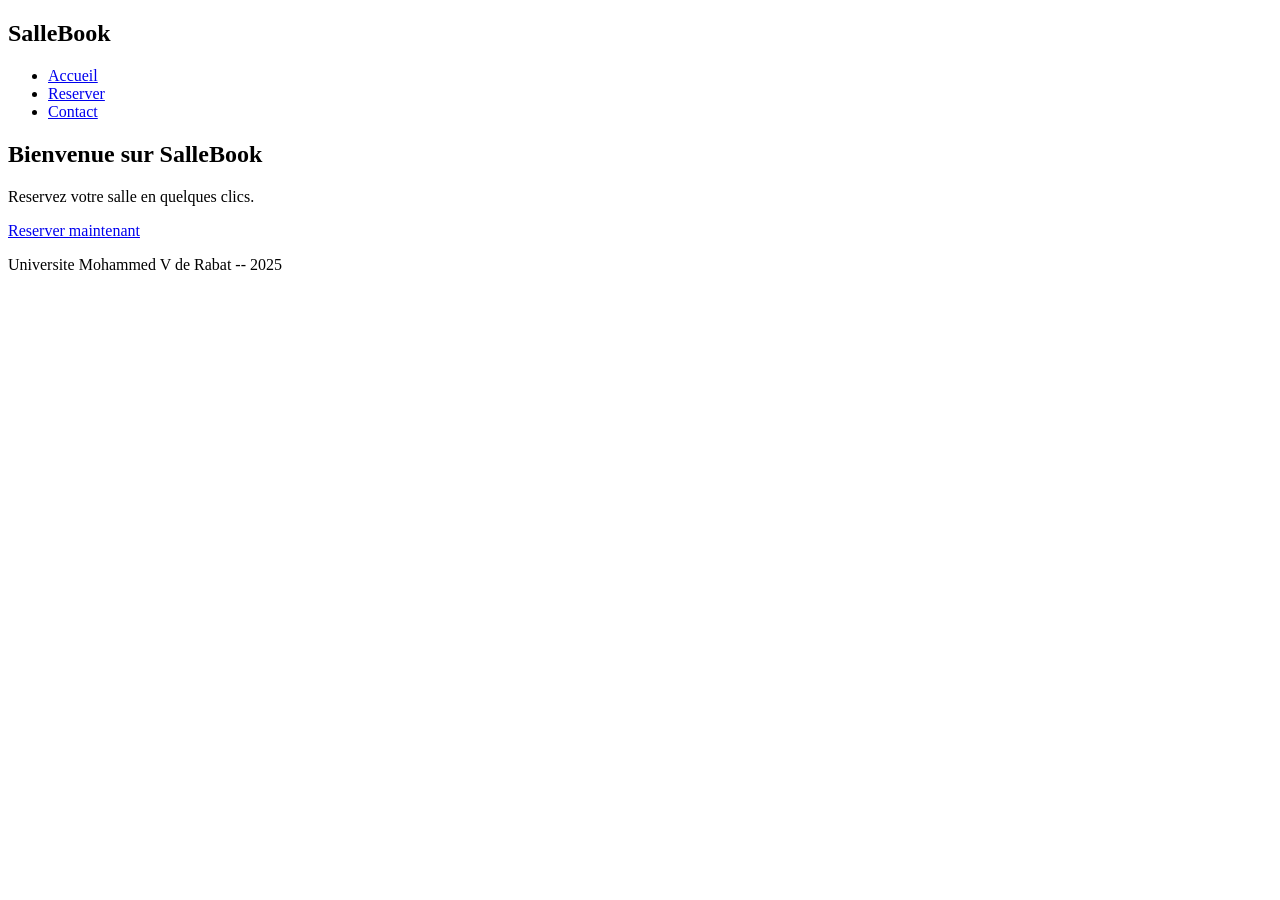
==== index.html @ 6db5d1d5 "feat: initialisation projet SalleBook" ====
<!DOCTYPE html>
<html lang="fr">
<head>
  <meta charset="UTF-8">
  <meta name="viewport" content="width=device-width, initial-scale=1.0">
  <title>SalleBook -- Reservation de salles</title>
  <link rel="stylesheet" href="css/style.css">
</head>
<body>
  <header>
    <nav>
      <h1>SalleBook</h1>
      <ul>
        <li><a href="index.html">Accueil</a></li>
        <li><a href="reservation.html">Reserver</a></li>
        <li><a href="contact.html">Contact</a></li>
      </ul>
    </nav>
  </header>

  <main>
    <section class="hero">
      <h2>Bienvenue sur SalleBook</h2>
      <p>Reservez votre salle en quelques clics.</p>
      <a href="reservation.html" class="btn-primary">
        Reserver maintenant
      </a>
    </section>
  </main>

  <footer>
    <p>Universite Mohammed V de Rabat -- 2025</p>
  </footer>
</body>
</html>
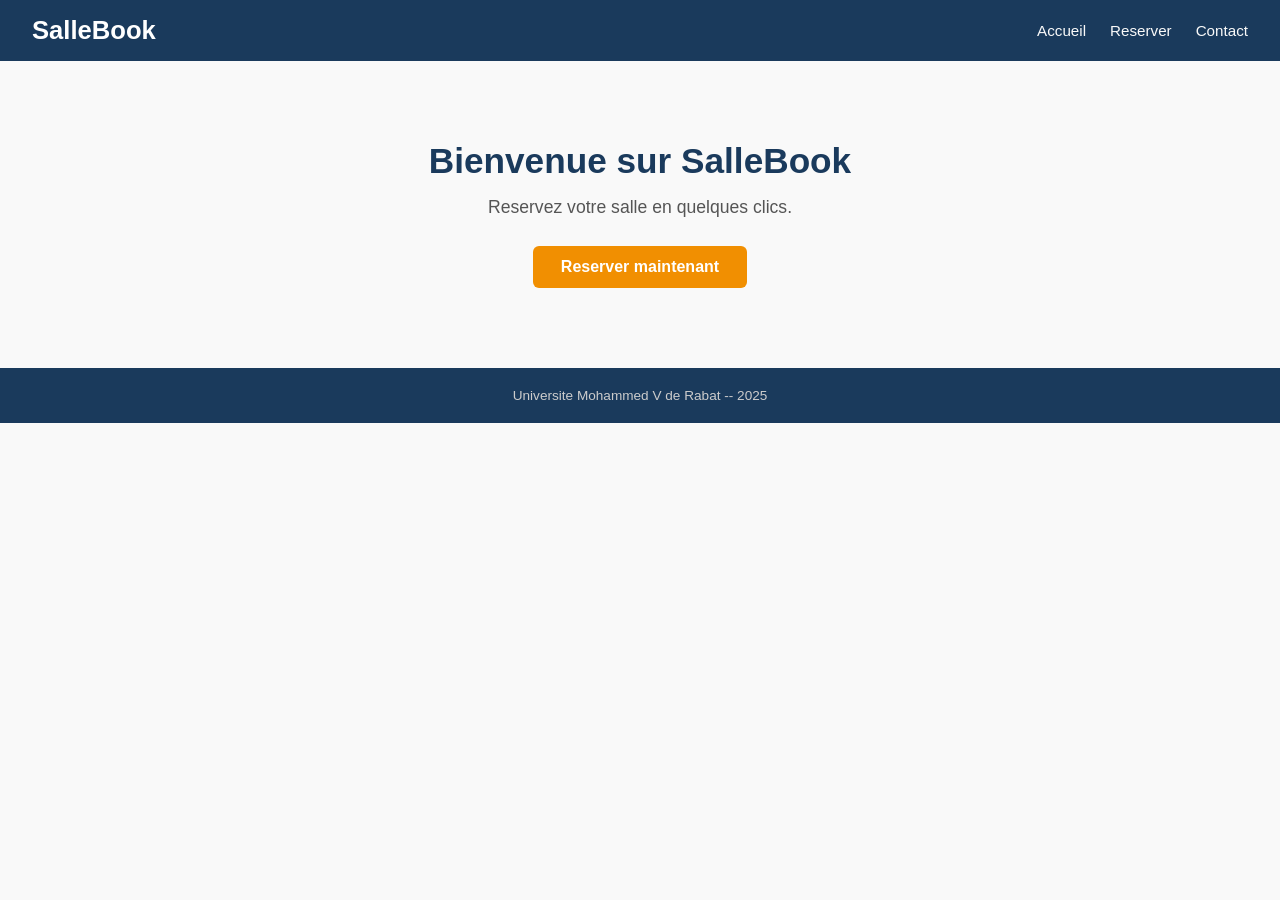
==== commit ef17b136: "feat(html): lien vers responsive.css dans les pages" ====
--- a/index.html
+++ b/index.html
@@ -5,6 +5,7 @@
   <meta name="viewport" content="width=device-width, initial-scale=1.0">
   <title>SalleBook -- Reservation de salles</title>
   <link rel="stylesheet" href="css/style.css">
+  <link rel="stylesheet" href="css/responsive.css">
 </head>
 <body>
   <header>
--- a/css/style.css
+++ b/css/style.css
@@ -0,0 +1,90 @@
+/* ==============================
+   SalleBook -- Styles principaux
+   ============================== */
+
+* {
+  margin: 0;
+  padding: 0;
+  box-sizing: border-box;
+}
+
+body {
+  font-family: 'Segoe UI', Arial, sans-serif;
+  color: #2c2c2c;
+  background-color: #f9f9f9;
+}
+
+/* Navigation */
+header {
+  background-color: #1a3a5c;
+  padding: 16px 32px;
+}
+
+nav {
+  display: flex;
+  justify-content: space-between;
+  align-items: center;
+}
+
+nav h1 {
+  color: #ffffff;
+  font-size: 1.6rem;
+}
+
+nav ul {
+  list-style: none;
+  display: flex;
+  gap: 24px;
+}
+
+nav ul li a {
+  color: #f9f9f9;
+  text-decoration: none;
+  font-size: 0.95rem;
+}
+
+nav ul li a:hover {
+  color: #f18f01;
+}
+
+/* Hero */
+.hero {
+  text-align: center;
+  padding: 80px 20px;
+}
+
+.hero h2 {
+  font-size: 2.2rem;
+  color: #1a3a5c;
+  margin-bottom: 16px;
+}
+
+.hero p {
+  font-size: 1.1rem;
+  color: #555;
+  margin-bottom: 28px;
+}
+
+/* Bouton principal */
+.btn-primary {
+  display: inline-block;
+  background-color: #f18f01;
+  color: #ffffff;
+  padding: 12px 28px;
+  border-radius: 6px;
+  text-decoration: none;
+  font-weight: bold;
+}
+
+.btn-primary:hover {
+  background-color: #1a3a5c;
+}
+
+/* Footer */
+footer {
+  text-align: center;
+  padding: 20px;
+  background-color: #1a3a5c;
+  color: #cccccc;
+  font-size: 0.85rem;
+}
--- a/css/responsive.css
+++ b/css/responsive.css
@@ -0,0 +1,39 @@
+/* ======================================
+   SalleBook -- Styles responsive (mobile)
+   ====================================== */
+
+/* Tablettes (max 768px) */
+@media (max-width: 768px) {
+  nav {
+    flex-direction: column;
+    gap: 12px;
+    text-align: center;
+  }
+  nav ul {
+    flex-direction: column;
+    gap: 10px;
+  }
+  .hero h2 {
+    font-size: 1.6rem;
+  }
+  .hero {
+    padding: 50px 16px;
+  }
+}
+
+/* Mobiles (max 480px) */
+@media (max-width: 480px) {
+  nav h1 {
+    font-size: 1.3rem;
+  }
+  .hero h2 {
+    font-size: 1.3rem;
+  }
+  .hero p {
+    font-size: 0.95rem;
+  }
+  .btn-primary {
+    padding: 10px 20px;
+    font-size: 0.9rem;
+  }
+}
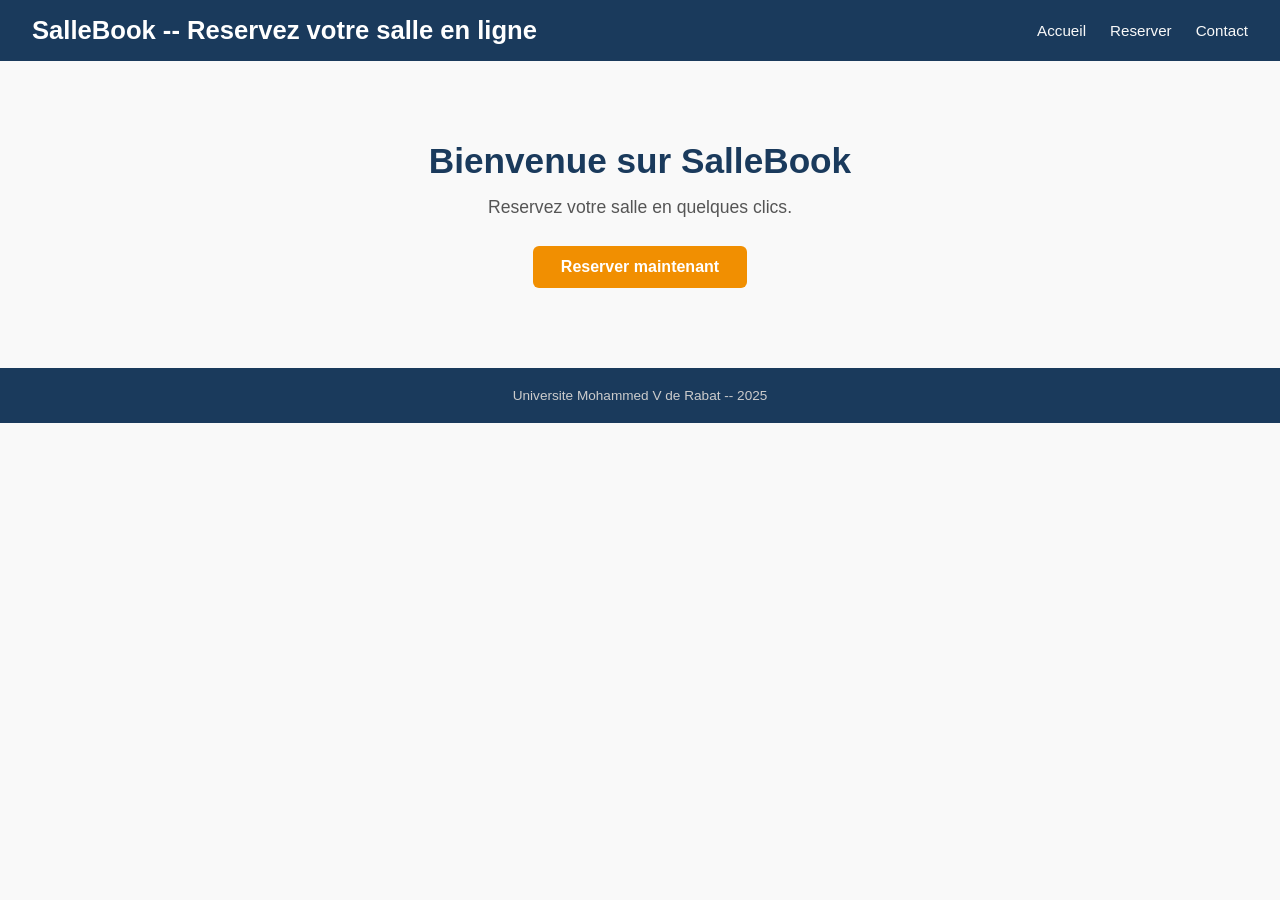
==== commit 78ba13b0: "style(html): nouveau titre onglet accueil (Asma)" ====
--- a/index.html
+++ b/index.html
@@ -10,7 +10,7 @@
 <body>
   <header>
     <nav>
-      <h1>SalleBook</h1>
+      <h1>SalleBook -- Reservez votre salle en ligne</h1>
       <ul>
         <li><a href="index.html">Accueil</a></li>
         <li><a href="reservation.html">Reserver</a></li>
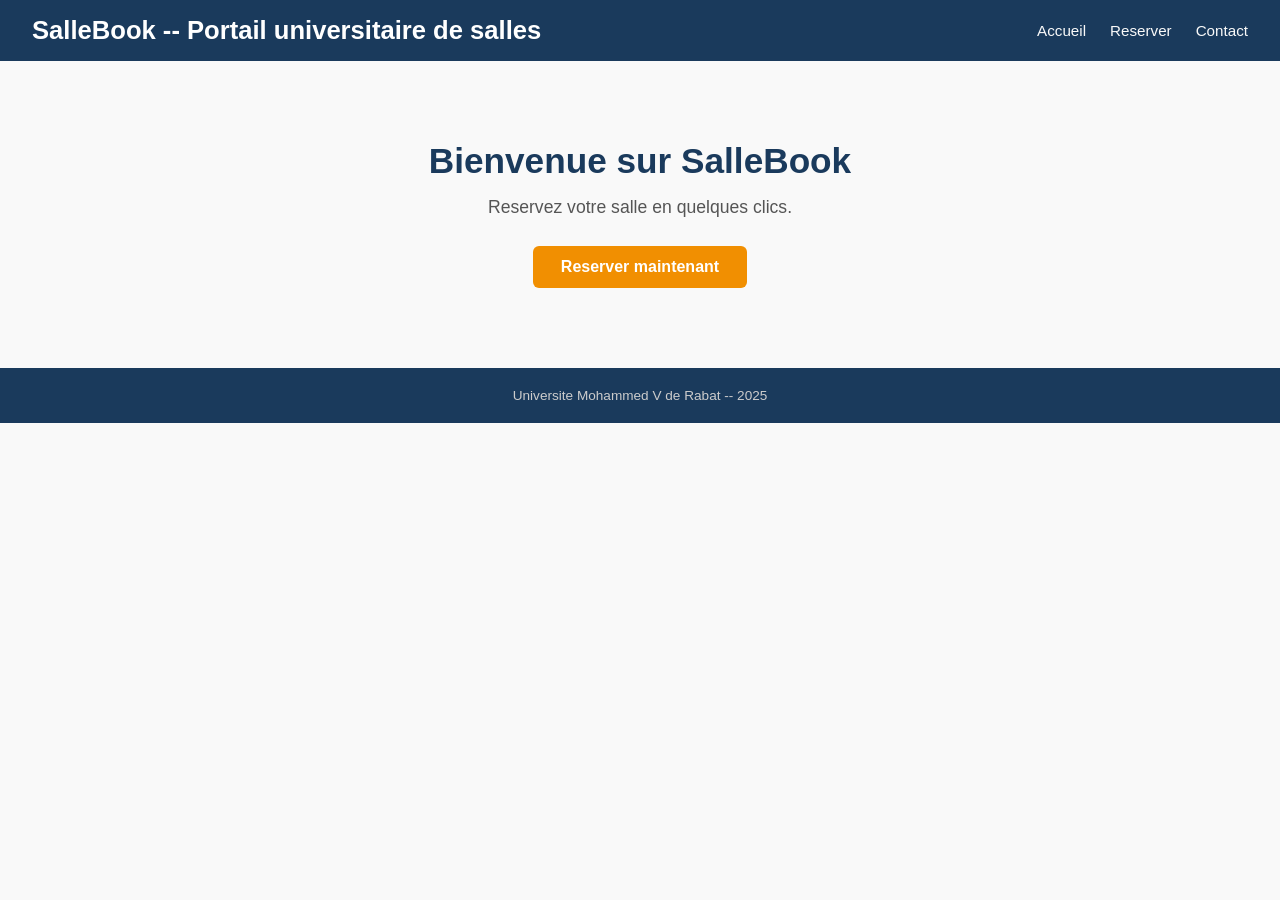
==== commit e1a88eeb: "style(html): nouveau titre onglet accueil (Ali)" ====
--- a/index.html
+++ b/index.html
@@ -10,7 +10,7 @@
 <body>
   <header>
     <nav>
-      <h1>SalleBook -- Reservez votre salle en ligne</h1>
+      <h1>SalleBook -- Portail universitaire de salles</h1>
       <ul>
         <li><a href="index.html">Accueil</a></li>
         <li><a href="reservation.html">Reserver</a></li>
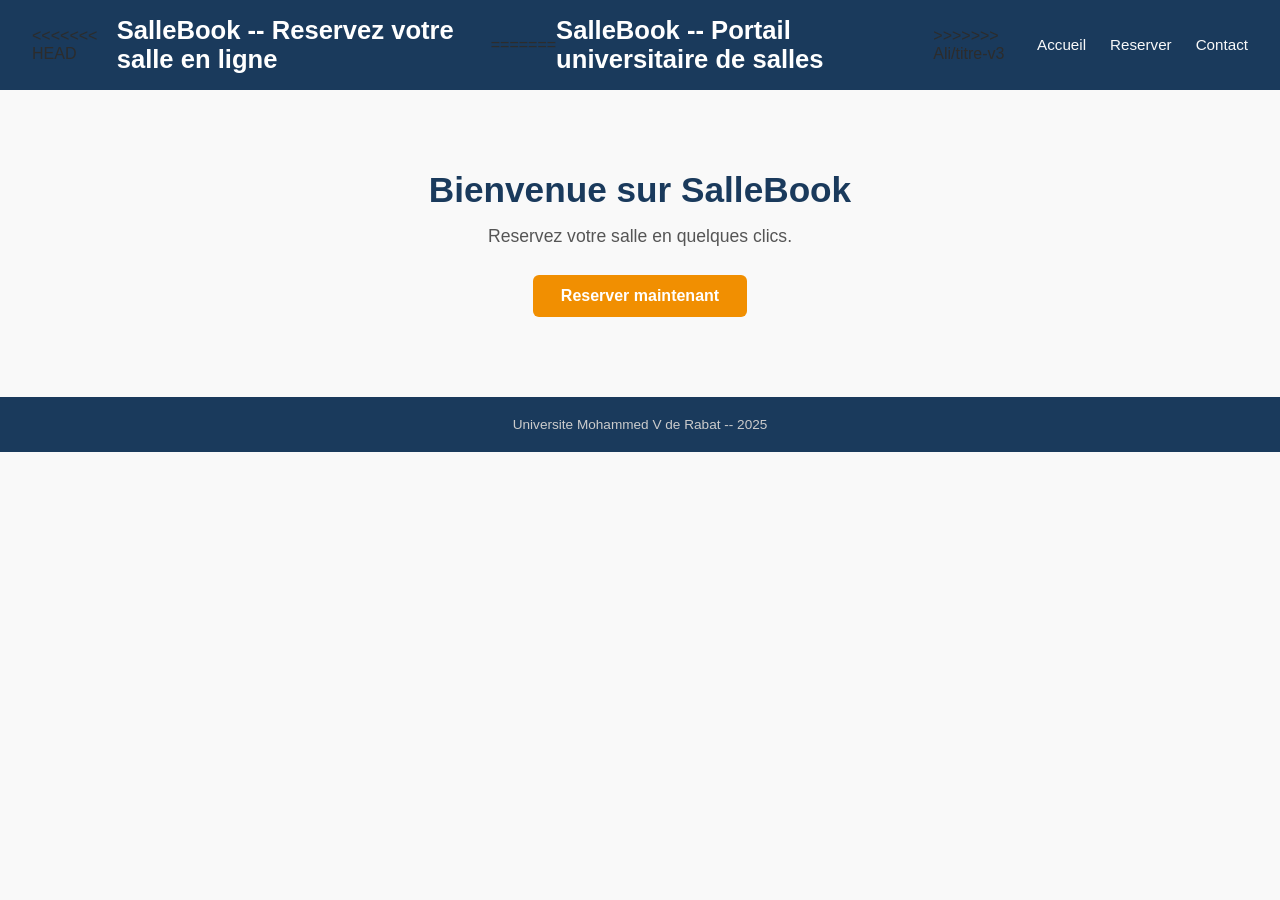
==== commit c9847a9d: "fix: resolution conflit titre index.html (Asma vs Ali)" ====
--- a/index.html
+++ b/index.html
@@ -10,7 +10,11 @@
 <body>
   <header>
     <nav>
+<<<<<<< HEAD
+      <h1>SalleBook -- Reservez votre salle en ligne</h1>
+=======
       <h1>SalleBook -- Portail universitaire de salles</h1>
+>>>>>>> Ali/titre-v3
       <ul>
         <li><a href="index.html">Accueil</a></li>
         <li><a href="reservation.html">Reserver</a></li>
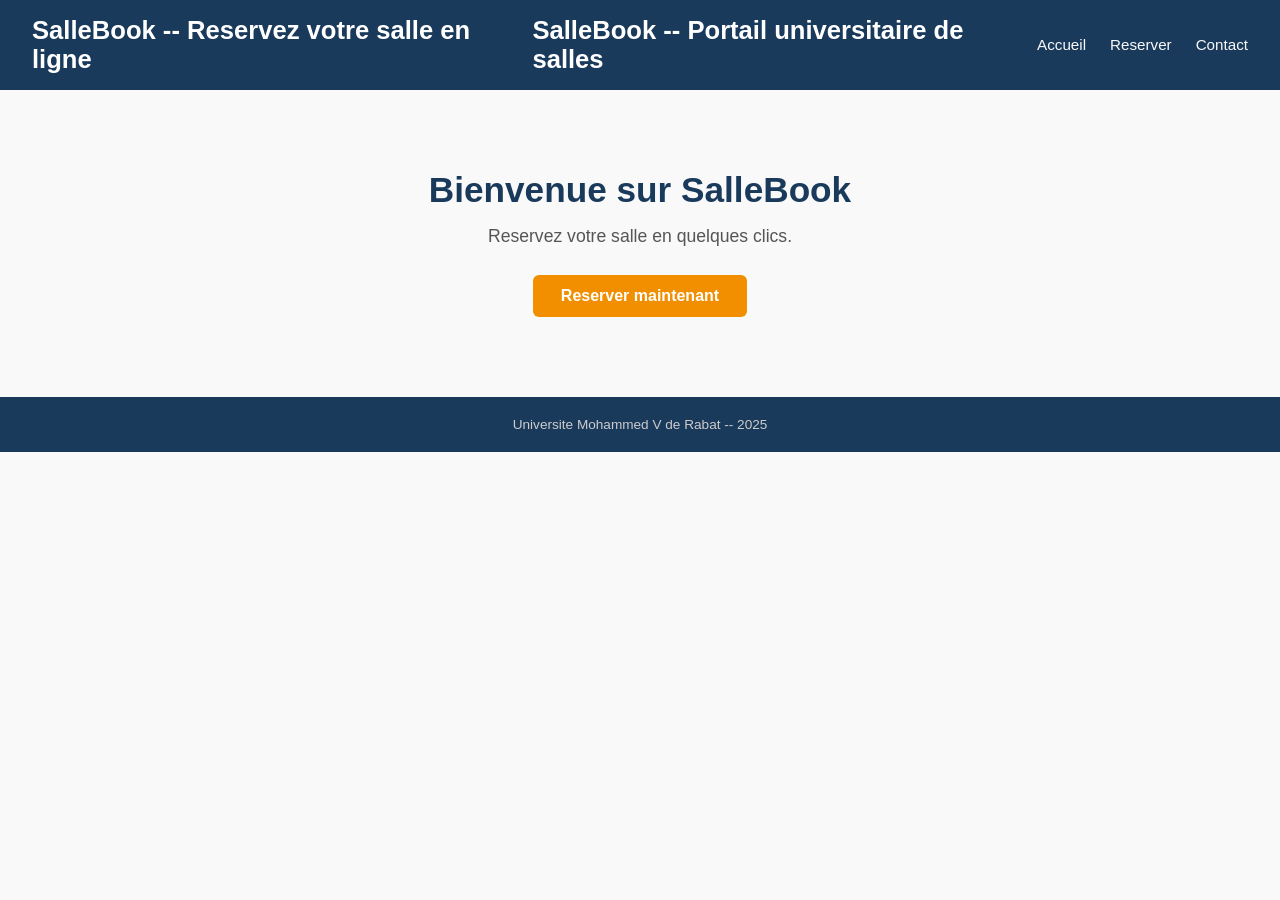
==== commit ca7542dd: "fix: resolution conflit titre index.html (Asma vs Ali)" ====
--- a/index.html
+++ b/index.html
@@ -10,11 +10,8 @@
 <body>
   <header>
     <nav>
-<<<<<<< HEAD
       <h1>SalleBook -- Reservez votre salle en ligne</h1>
-=======
       <h1>SalleBook -- Portail universitaire de salles</h1>
->>>>>>> Ali/titre-v3
       <ul>
         <li><a href="index.html">Accueil</a></li>
         <li><a href="reservation.html">Reserver</a></li>
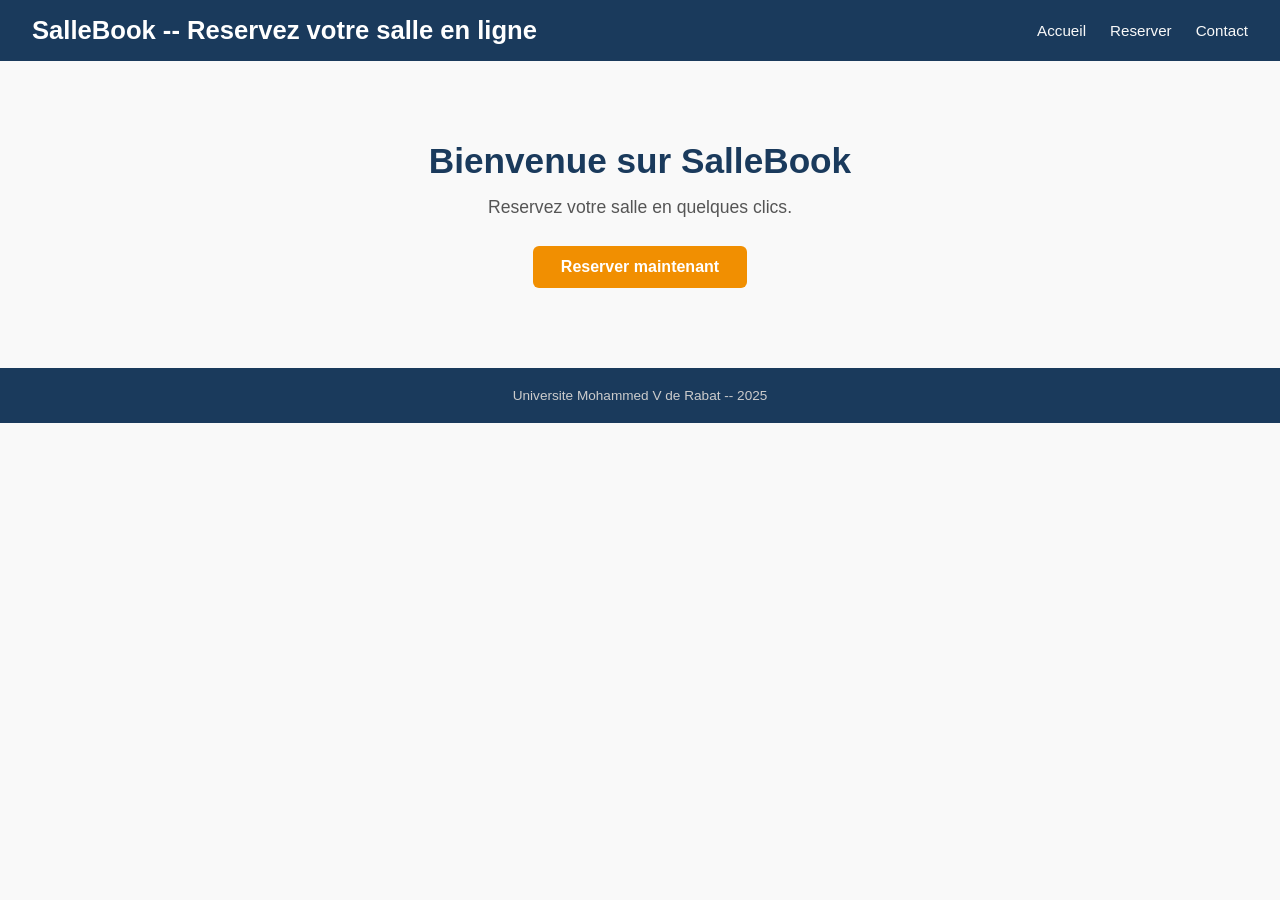
==== commit c909c938: "fix: resolution conflit titre index.html (Asma vs Ali)" ====
--- a/index.html
+++ b/index.html
@@ -11,7 +11,6 @@
   <header>
     <nav>
       <h1>SalleBook -- Reservez votre salle en ligne</h1>
-      <h1>SalleBook -- Portail universitaire de salles</h1>
       <ul>
         <li><a href="index.html">Accueil</a></li>
         <li><a href="reservation.html">Reserver</a></li>
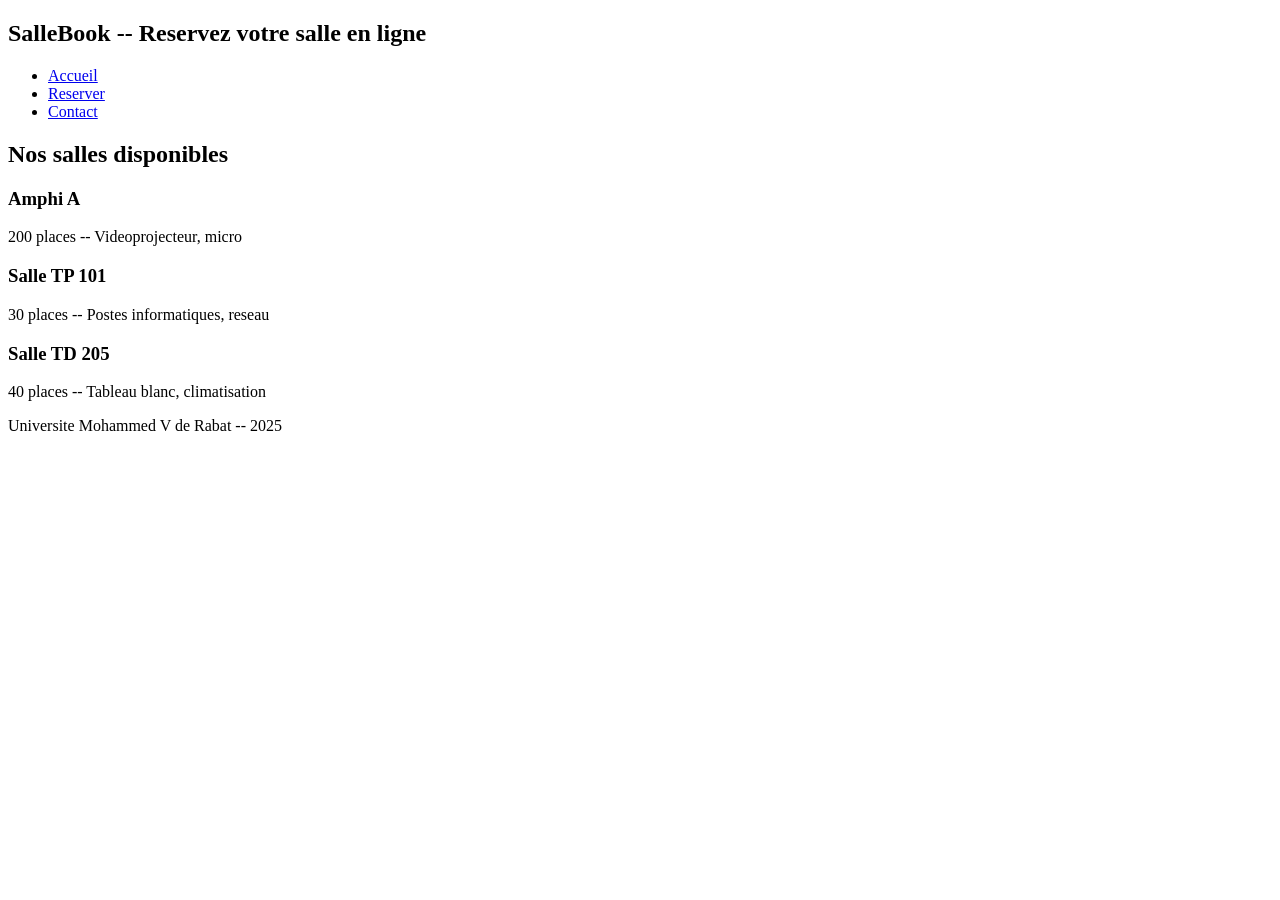
==== commit bf01c48d: "feat(html): ajout section liste des salles disponibles" ====
--- a/index.html
+++ b/index.html
@@ -20,13 +20,23 @@
   </header>
 
   <main>
-    <section class="hero">
-      <h2>Bienvenue sur SalleBook</h2>
-      <p>Reservez votre salle en quelques clics.</p>
-      <a href="reservation.html" class="btn-primary">
-        Reserver maintenant
-      </a>
-    </section>
+    <section class="salles">
+  <h2>Nos salles disponibles</h2>
+  <div class="cards">
+    <div class="card">
+      <h3>Amphi A</h3>
+      <p>200 places -- Videoprojecteur, micro</p>
+    </div>
+    <div class="card">
+      <h3>Salle TP 101</h3>
+      <p>30 places -- Postes informatiques, reseau</p>
+    </div>
+    <div class="card">
+      <h3>Salle TD 205</h3>
+      <p>40 places -- Tableau blanc, climatisation</p>
+    </div>
+  </div>
+</section>
   </main>
 
   <footer>
--- a/css/style.css
+++ b/css/style.css
@@ -1,90 +1,33 @@
-/* ==============================
-   SalleBook -- Styles principaux
-   ============================== */
-
-* {
-  margin: 0;
-  padding: 0;
-  box-sizing: border-box;
+/* Formulaires */
+.form-section {
+  max-width: 600px;
+  margin: 40px auto;
+  padding: 0 20px;
 }
 
-body {
-  font-family: 'Segoe UI', Arial, sans-serif;
-  color: #2c2c2c;
-  background-color: #f9f9f9;
+.form-section h2 {
+  color: #1a3a5c;
+  margin-bottom: 24px;
 }
 
-/* Navigation */
-header {
-  background-color: #1a3a5c;
-  padding: 16px 32px;
+label {
+  display: block;
+  font-weight: bold;
+  margin-top: 16px;
+  margin-bottom: 6px;
+  color: #1a3a5c;
 }
 
-nav {
-  display: flex;
-  justify-content: space-between;
-  align-items: center;
-}
-
-nav h1 {
-  color: #ffffff;
-  font-size: 1.6rem;
-}
-
-nav ul {
-  list-style: none;
-  display: flex;
-  gap: 24px;
-}
-
-nav ul li a {
-  color: #f9f9f9;
-  text-decoration: none;
+input, select, textarea {
+  width: 100%;
+  padding: 10px 12px;
+  border: 1px solid #cccccc;
+  border-radius: 5px;
   font-size: 0.95rem;
 }
 
-nav ul li a:hover {
-  color: #f18f01;
-}
-
-/* Hero */
-.hero {
-  text-align: center;
-  padding: 80px 20px;
-}
-
-.hero h2 {
-  font-size: 2.2rem;
-  color: #1a3a5c;
-  margin-bottom: 16px;
-}
-
-.hero p {
-  font-size: 1.1rem;
-  color: #555;
-  margin-bottom: 28px;
-}
-
-/* Bouton principal */
-.btn-primary {
-  display: inline-block;
-  background-color: #f18f01;
-  color: #ffffff;
-  padding: 12px 28px;
-  border-radius: 6px;
-  text-decoration: none;
-  font-weight: bold;
-}
-
-.btn-primary:hover {
-  background-color: #1a3a5c;
-}
-
-/* Footer */
-footer {
-  text-align: center;
-  padding: 20px;
-  background-color: #1a3a5c;
-  color: #cccccc;
-  font-size: 0.85rem;
+input:focus, select:focus, textarea:focus {
+  outline: none;
+  border-color: #1a3a5c;
+  box-shadow: 0 0 0 2px rgba(26, 58, 92, 0.15);
 }
